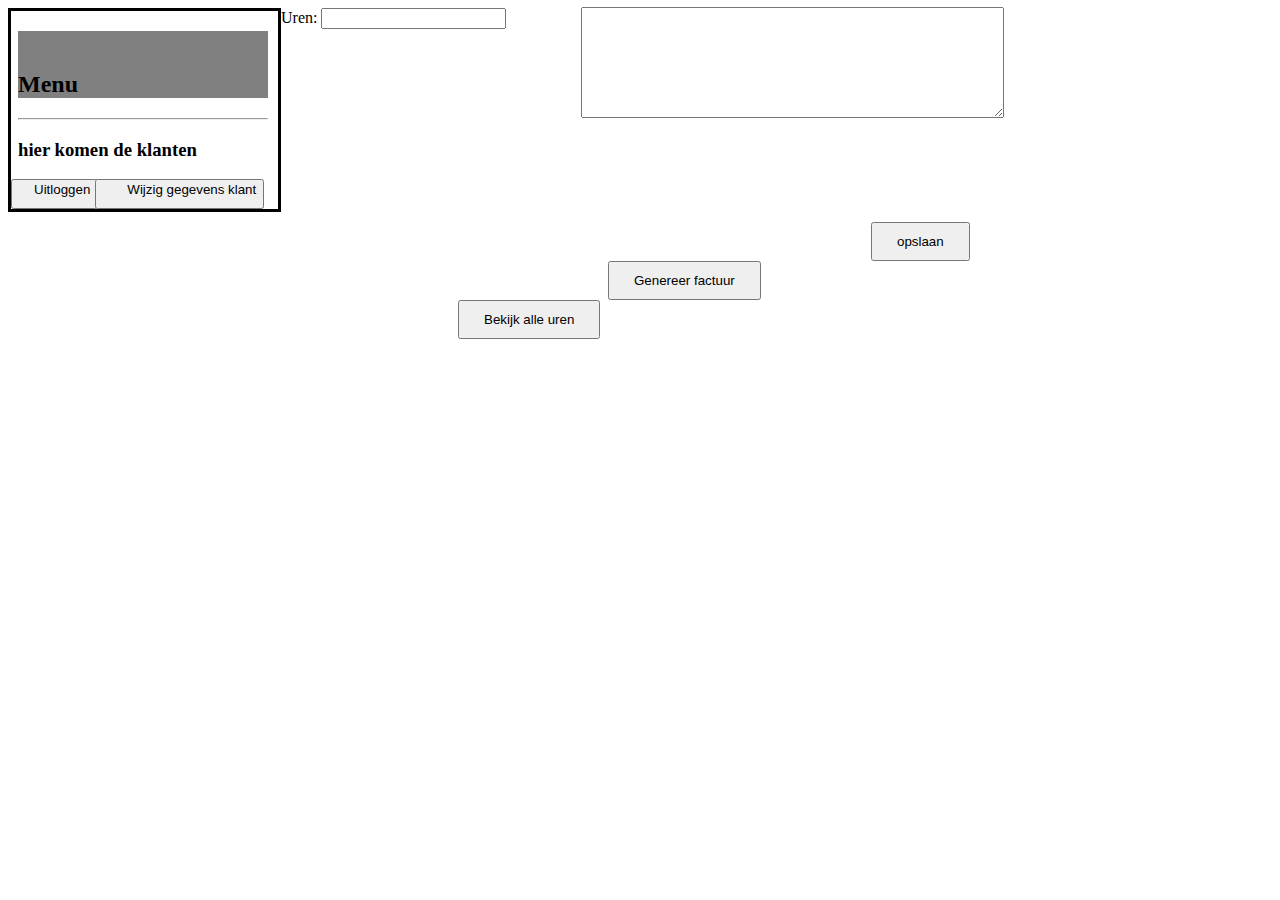
==== src/main/webapp/index.html @ e4c51aae "belangrijkste use case scherm gemaakt" ====
<!DOCTYPE html>
<html lang="en">
<head>
    <meta charset="UTF-8">
    <link rel="stylesheet" href="Style.css"/>
    <title>Factuur</title>
</head>
<body>
<aside>
    <h2>Menu</h2>
    <hr/>
    <h3>hier komen de klanten</h3>
    <button class="button0">Uitloggen</button>
    <button class="button1">Wijzig gegevens klant</button>
</aside>

<form action="/action_page.php" id="usrform">
    Uren: <input type="number" name="usrname">
</form>
<br>
<textarea rows="7" cols="50" name="comment" form="usrform">
</textarea>

<button class="button button2">opslaan</button>
<button class="button button3">Genereer factuur</button>
<button class="button button4">Bekijk alle uren</button>





<script type="text/javascript">
    document.querySelector("#postNoJackson").addEventListener("click", function() {
        var formData = new FormData(document.querySelector("#POSTcustomerForm"));
        var encData = new URLSearchParams(formData.entries());

        fetch("rest/factuur/nojackson", {method: 'POST', body: encData})
            .then(response => response.json())
            .then(function (myJson) {
                console.log(myJson)
        })
    })
    document.querySelector("#postJackson").addEventListener("click", function () {
        var formData = new FormData(document.querySelector("#POSTcustomersForm"));


        fetch("rest/customers/jackson", {method: 'POST', body: encData})
            .then(response => response.json())
            .then(function (myJson) {
                console.log(myJson);

            });

    })
</script>

</body>
</html>
---- src/main/webapp/Style.css ----
aside {
    width: 250px;
    float: left;
    padding: 0px 10px 0px 7px;
    background-color: white;
    border-style: solid;
}
button {
    padding-bottom: 10px;
    padding-left: 21px;
    margin-left: -7px;
    cursor: pointer;
}
.button1{
    padding-left: 30px;
    margin-left: -7px;
}
h2{
    background-color: grey;
    padding-top: 40px;
}
hr{
    color: black;
}
textarea{
    margin-left: 300px;
    margin-top: -40px;
}
.button2 {
    padding: 10px 24px;
    margin: 100px 175px 10px 590px;
}
.button3 {
    padding: 10px 24px;
    margin: -101px 200px 10px 600px;
}
.button4 {
    padding: 10px 24px;
    margin: -30px 175px 10px 450px;
}
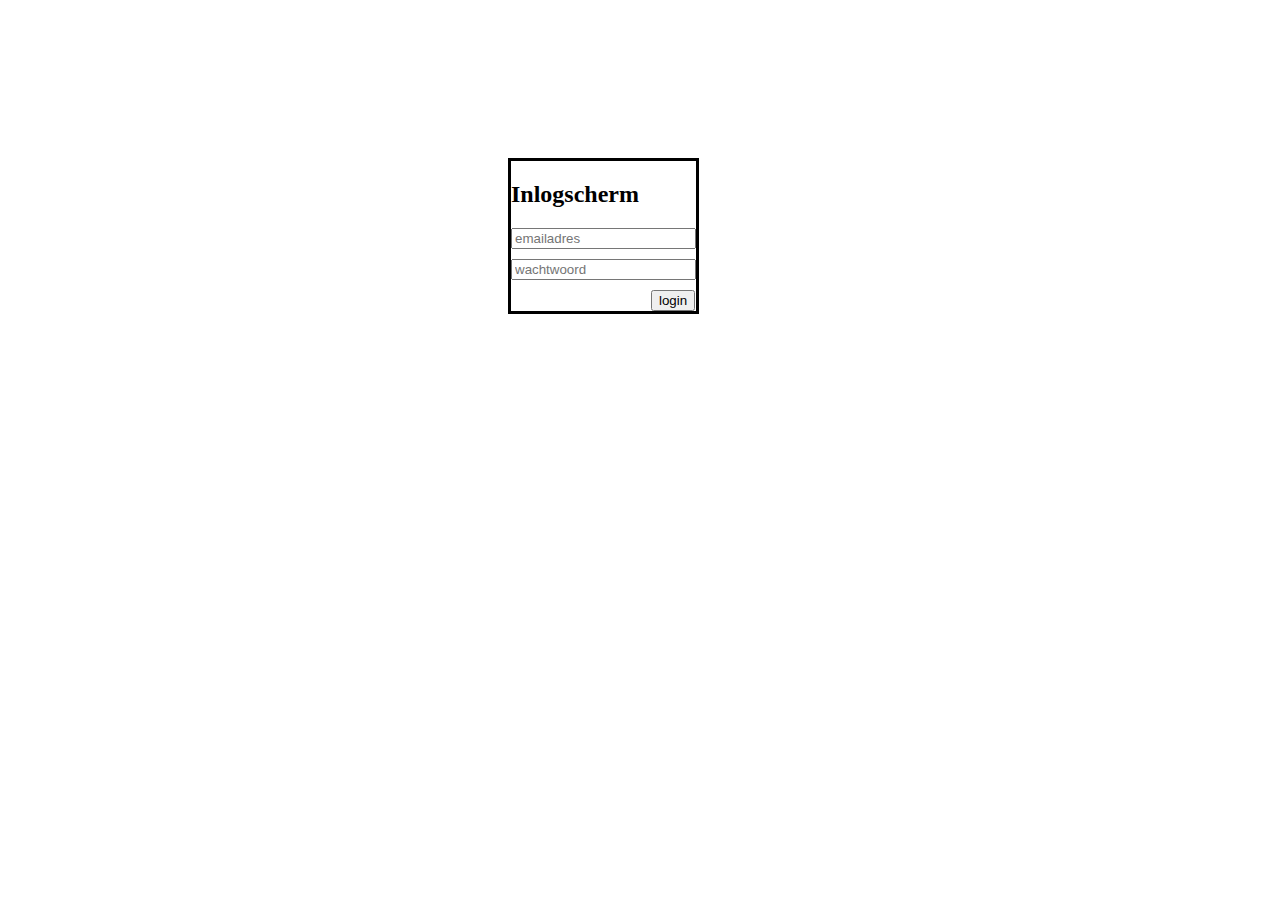
==== commit 3a29d356: "html schermen gemacht en bekijk alle uren knop gemaakt en log uit knop gemaakt" ====
--- a/src/main/webapp/index.html
+++ b/src/main/webapp/index.html
@@ -2,56 +2,40 @@
 <html lang="en">
 <head>
     <meta charset="UTF-8">
-    <link rel="stylesheet" href="Style.css"/>
-    <title>Factuur</title>
+    <link rel="Stylesheet" href="Inlog.css"/>
+    <title>Inlogscherm</title>
 </head>
 <body>
-<aside>
-    <h2>Menu</h2>
-    <hr/>
-    <h3>hier komen de klanten</h3>
-    <button class="button0">Uitloggen</button>
-    <button class="button1">Wijzig gegevens klant</button>
-</aside>
+<section>
+    <h2>Inlogscherm</h2>
+    <form id="loginform" action="Hoofdscherm.html" >
+        <input type="text" placeholder="emailadres" name="username" id="username"/><br>
+        <input type="password" placeholder="wachtwoord" name="password" id="password"/><br>
+        <input type="submit" value="login" id="login" />
+    </form>
+</section>
 
-<form action="/action_page.php" id="usrform">
-    Uren: <input type="number" name="usrname">
-</form>
-<br>
-<textarea rows="7" cols="50" name="comment" form="usrform">
-</textarea>
-
-<button class="button button2">opslaan</button>
-<button class="button button3">Genereer factuur</button>
-<button class="button button4">Bekijk alle uren</button>
+</body>
+</html>
 
 
 
 
 
 <script type="text/javascript">
-    document.querySelector("#postNoJackson").addEventListener("click", function() {
-        var formData = new FormData(document.querySelector("#POSTcustomerForm"));
+    function login(event) {
+        var formData = new FormData(document.querySelector("#loginform"));
         var encData = new URLSearchParams(formData.entries());
 
-        fetch("rest/factuur/nojackson", {method: 'POST', body: encData})
-            .then(response => response.json())
-            .then(function (myJson) {
-                console.log(myJson)
-        })
-    })
-    document.querySelector("#postJackson").addEventListener("click", function () {
-        var formData = new FormData(document.querySelector("#POSTcustomersForm"));
-
-
-        fetch("rest/customers/jackson", {method: 'POST', body: encData})
-            .then(response => response.json())
-            .then(function (myJson) {
-                console.log(myJson);
-
-            });
-
-    })
+        fetch("rest/authentication", { method: 'POST', body: encData })
+            .then(function (response) {
+                if (response.ok) return response.json();
+                else throw "wrong username/password";
+            })
+            .then(myJson => window.sessionStorage.setItem("myJWT", myJson.JWT))
+            .catch(error => console.log(error));
+    }
+    document.querySelector("#login").addEventListener("click", login);
 </script>
 
 </body>
--- a/src/main/webapp/Inlog.css
+++ b/src/main/webapp/Inlog.css
@@ -0,0 +1,14 @@
+
+section{
+    border-style: solid;
+    position: absolute;
+    margin-left: 500px;
+    margin-top: 150px;
+}
+#password{
+    margin-top: 10px;
+}
+#login {
+    margin-top: 10px;
+    margin-left: 140px;
+}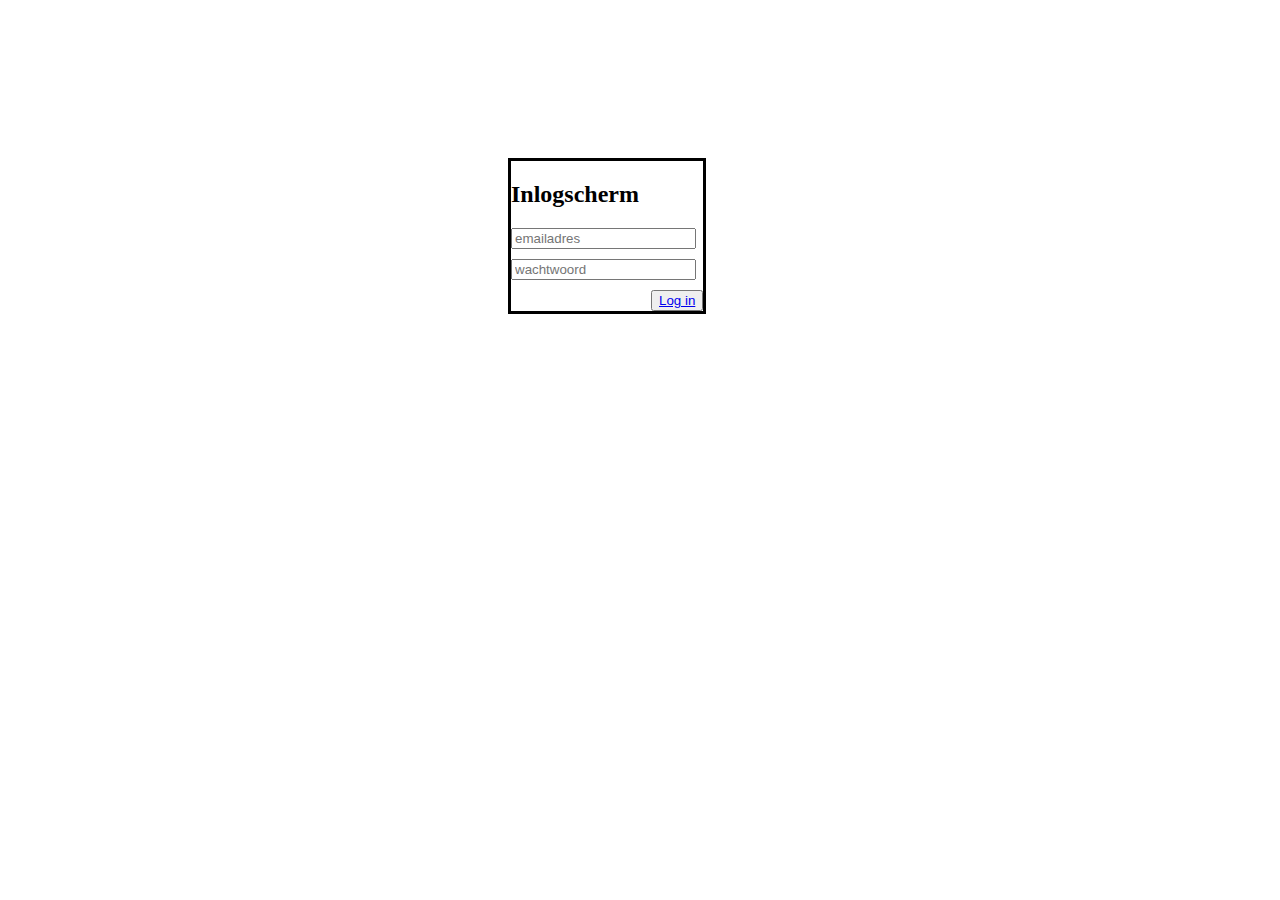
==== commit ebe5b8bf: "Word document kan nu worden gemaakt als je op de knop drukt" ====
--- a/src/main/webapp/index.html
+++ b/src/main/webapp/index.html
@@ -11,7 +11,8 @@
     <form id="loginform" action="Hoofdscherm.html" >
         <input type="text" placeholder="emailadres" name="username" id="username"/><br>
         <input type="password" placeholder="wachtwoord" name="password" id="password"/><br>
-        <input type="submit" value="login" id="login" />
+        <button type="button" id="login" name="login"> <a href="Hoofdscherm.html">Log in</a></button>
+
     </form>
 </section>
 
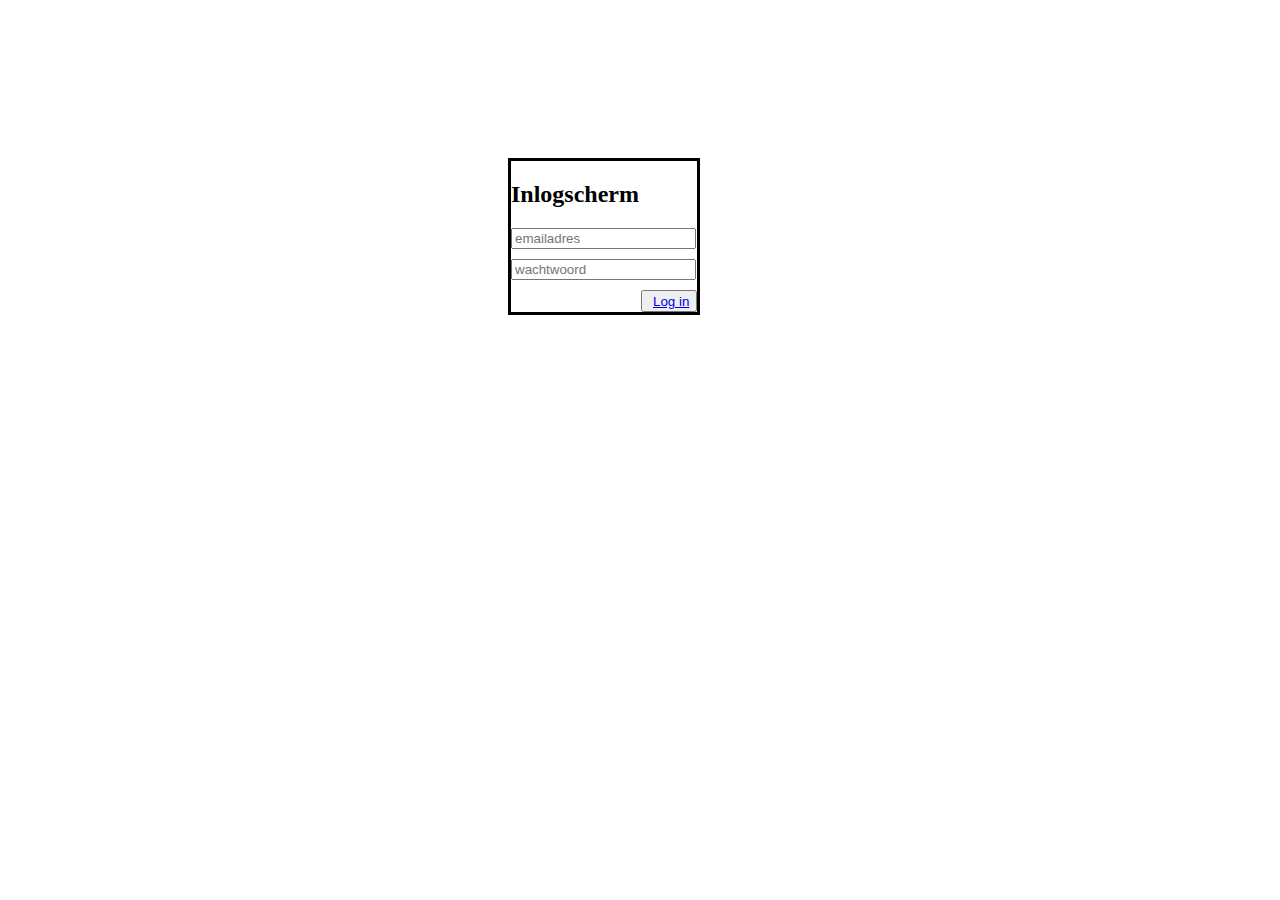
==== commit 1bb0efda: "toevoegingen" ====
--- a/src/main/webapp/index.html
+++ b/src/main/webapp/index.html
@@ -30,9 +30,14 @@
 
         fetch("rest/authentication", { method: 'POST', body: encData })
             .then(function (response) {
-                if (response.ok) return response.json();
-                else throw "wrong username/password";
+                if (response.ok) {
+                    // return window.location.href = "/Hoofdscherm.html";
+                    return response.json();
+                }else{
+                    throw "wrong username/password";
+                }
             })
+
             .then(myJson => window.sessionStorage.setItem("myJWT", myJson.JWT))
             .catch(error => console.log(error));
     }
--- a/src/main/webapp/Inlog.css
+++ b/src/main/webapp/Inlog.css
@@ -9,6 +9,8 @@
     margin-top: 10px;
 }
 #login {
+    padding-top: 2px;
+    padding-left: 10px;
+    margin-left: 130px;
     margin-top: 10px;
-    margin-left: 140px;
 }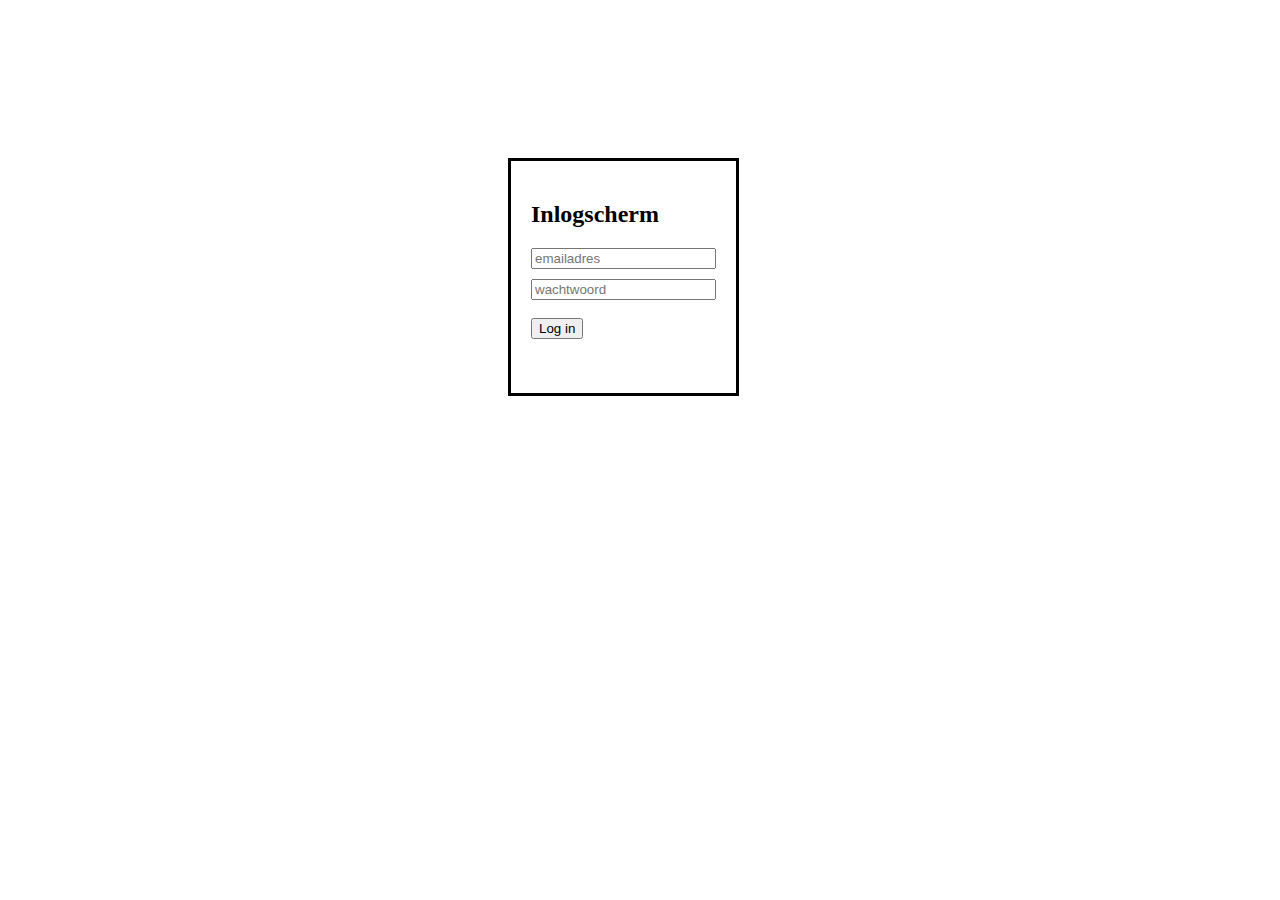
==== commit 69233a72: "toevoegingen" ====
--- a/src/main/webapp/index.html
+++ b/src/main/webapp/index.html
@@ -2,47 +2,37 @@
 <html lang="en">
 <head>
     <meta charset="UTF-8">
-    <link rel="Stylesheet" href="Inlog.css"/>
     <title>Inlogscherm</title>
+    <link rel="Stylesheet" href="css/index.css"/>
+
+    <script src="https://code.jquery.com/jquery-3.5.1.slim.min.js" integrity="sha384-DfXdz2htPH0lsSSs5nCTpuj/zy4C+OGpamoFVy38MVBnE+IbbVYUew+OrCXaRkfj" crossorigin="anonymous"></script>
+    <script src="//code.jquery.com/jquery-1.10.2.js"></script>
+
+    <script type="text/javascript" src="js/authenticatie.js"></script>
 </head>
+
 <body>
-<section>
-    <h2>Inlogscherm</h2>
-    <form id="loginform" action="Hoofdscherm.html" >
-        <input type="text" placeholder="emailadres" name="username" id="username"/><br>
-        <input type="password" placeholder="wachtwoord" name="password" id="password"/><br>
-        <button type="button" id="login" name="login"> <a href="Hoofdscherm.html">Log in</a></button>
 
-    </form>
-</section>
-
-</body>
-</html>
+<header></header>
 
 
+<main>
+    <section>
+        <h2>Inlogscherm</h2>
+        <form id="loginform">
+            <label for="username" hidden>Emailadres</label>
+            <input type="text" placeholder="emailadres" name="email" id="username"/><br>
+            <label for="password" hidden>Password</label>
+            <input type="password" placeholder="wachtwoord" name="password" id="password"/><br> <br>
 
+            <input name="subject" type="button" id="inloggen" value="Log in"/> <br/> <br/>
+            <!--        <button type="button" id="login" name="login"> <a href="hoofdscherm.html">Log in</a></button>-->
+            <p id="meldingLogin"></p>
+        </form>
+    </section>
+</main>
 
-
-<script type="text/javascript">
-    function login(event) {
-        var formData = new FormData(document.querySelector("#loginform"));
-        var encData = new URLSearchParams(formData.entries());
-
-        fetch("rest/authentication", { method: 'POST', body: encData })
-            .then(function (response) {
-                if (response.ok) {
-                    // return window.location.href = "/Hoofdscherm.html";
-                    return response.json();
-                }else{
-                    throw "wrong username/password";
-                }
-            })
-
-            .then(myJson => window.sessionStorage.setItem("myJWT", myJson.JWT))
-            .catch(error => console.log(error));
-    }
-    document.querySelector("#login").addEventListener("click", login);
-</script>
+<footer></footer>
 
 </body>
 </html>--- a/src/main/webapp/css/index.css
+++ b/src/main/webapp/css/index.css
@@ -0,0 +1,16 @@
+section{
+    border-style: solid;
+    position: absolute;
+    margin-left: 500px;
+    margin-top: 150px;
+    padding: 20px 20px 20px 20px;
+}
+#password{
+    margin-top: 10px;
+}
+#login {
+    padding-top: 2px;
+    padding-left: 10px;
+    margin-left: 130px;
+    margin-top: 10px;
+}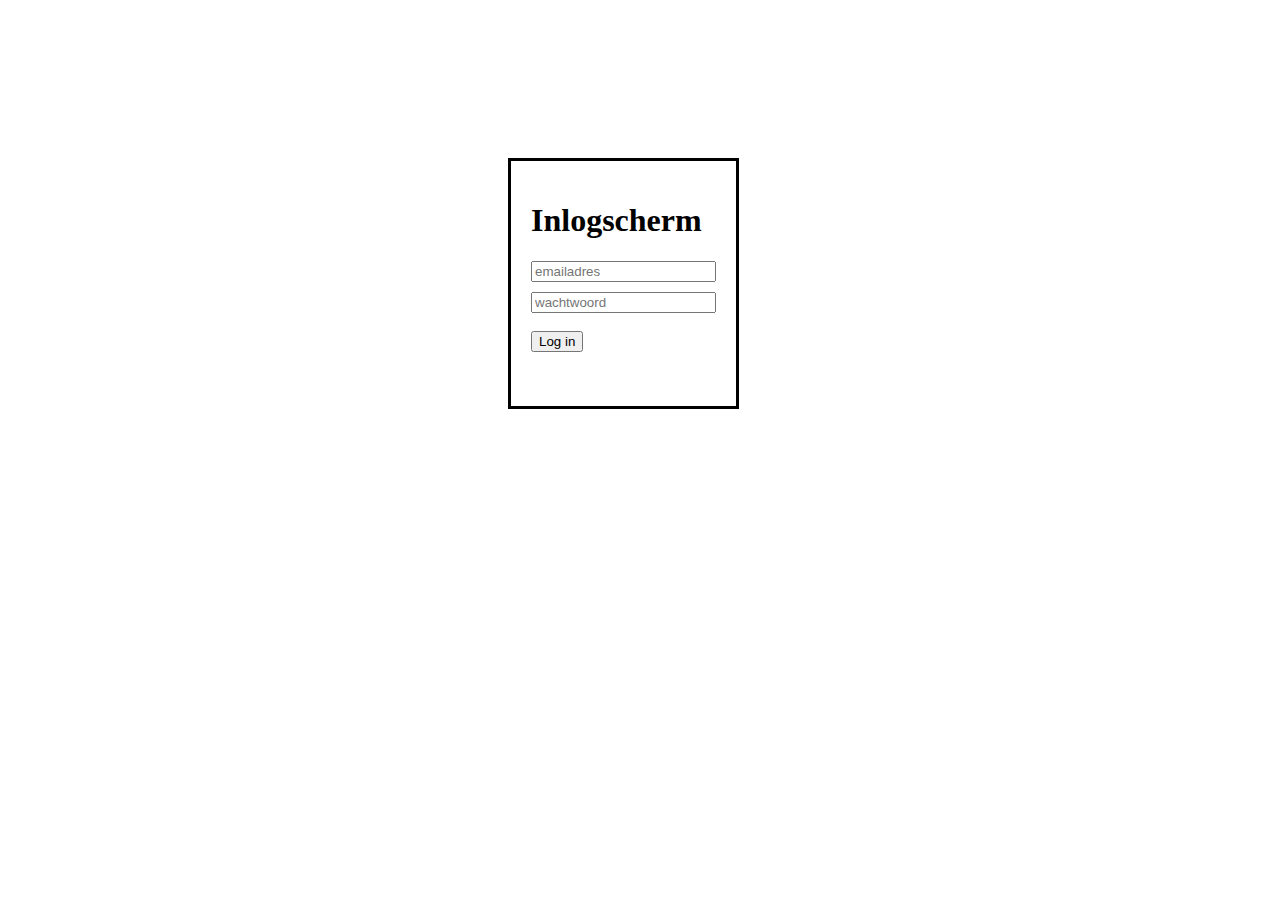
==== commit 5ef435be: "toevoegingen" ====
--- a/src/main/webapp/index.html
+++ b/src/main/webapp/index.html
@@ -10,15 +10,10 @@
 
     <script type="text/javascript" src="js/authenticatie.js"></script>
 </head>
-
 <body>
-
-<header></header>
-
-
 <main>
     <section>
-        <h2>Inlogscherm</h2>
+        <h1>Inlogscherm</h1>
         <form id="loginform">
             <label for="username" hidden>Emailadres</label>
             <input type="text" placeholder="emailadres" name="email" id="username"/><br>
@@ -31,8 +26,5 @@
         </form>
     </section>
 </main>
-
-<footer></footer>
-
 </body>
 </html>